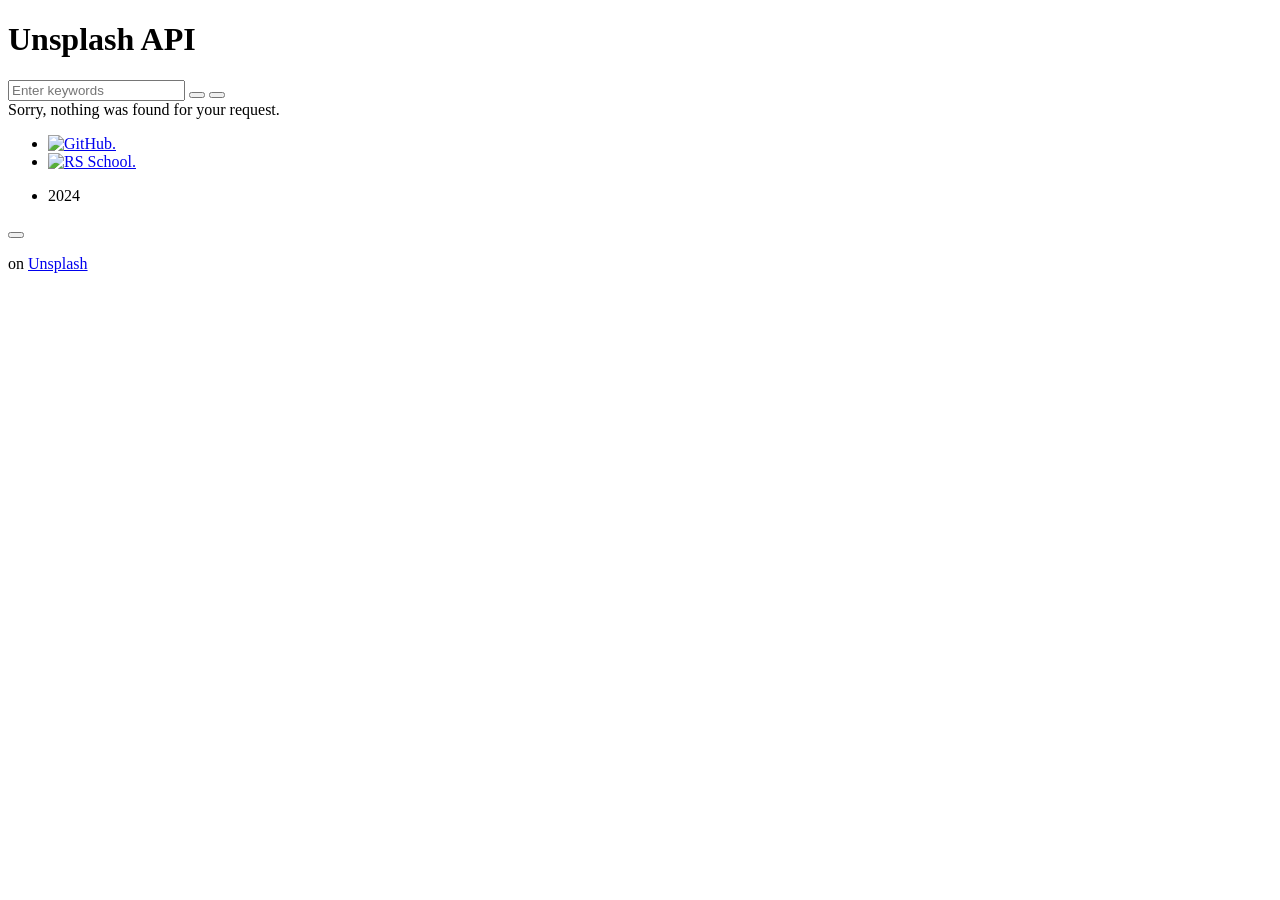
==== image-gallery/index.html @ a0848011 "feat: finish layout" ====
<!DOCTYPE html>
<html lang="en">

<head>
  <meta charset="UTF-8">
  <meta name="viewport" content="width=device-width, initial-scale=1.0">
  <title>Document</title>
  <link rel="preconnect" href="https://fonts.googleapis.com">
  <link rel="preconnect" href="https://fonts.gstatic.com" crossorigin>
  <link href="https://fonts.googleapis.com/css2?family=Raleway:ital,wght@0,100..900;1,100..900&display=swap"
    rel="stylesheet">
  <link rel="shortcut icon" href="./favicon.ico" type="image/x-icon">
  <link rel="stylesheet" href="./style.css">
</head>

<body>
  <div class="wrapper">
    <header class="header">
      <div class="container">
        <div class="header__heading">
          <h1>Unsplash API</h1>
        </div>
        <div class="header__search">
          <form class="form">
            <input type="text" id="search-input" placeholder="Enter keywords" autocomplete="off">
            <button class="header__reset-btn" type="reset" title="Reset" aria-label="Reset"></button>
            <button class="header__submit-btn" type="sumbit" id="search-button" title="Search" aria-label="Search">
            </button>
          </form>
        </div>
      </div>
    </header>
    <main class="main">
      <div class="container">
        <div class="gallery"></div>
        <span class="error-msg">Sorry, nothing was found for your request.</span>
      </div>
    </main>
    <footer class="footer">
      <div class="container">
        <ul class="footer__list">
          <li class="footer__item">
            <a href="https://github.com/MilaRut" class="footer__link">
              <img class="footer__img" src="./img/svg/github-white.svg" width="40" height="40" alt="GitHub.">
            </a>
          </li>
          <li class="footer__item">
            <a href="https://rs.school/courses/javascript-preschool-ru" class="footer__link">
              <div class="footer__img-wrapper">
                <img class="footer__img" src="./img/svg/rss-logo.svg" width="40" height="40" alt="RS School.">
              </div>
            </a>
          </li>
          <li class="footer__item">
            <p class="footer__date">2024</p>
          </li>
        </ul>
      </div>
    </footer>

    <div class="modal modal--preload">
      <div class="modal__wrapper">
        <div class="modal__overlay" data-close-modal></div>
        <div class="modal__content">
          <button class="modal__close-btn" type="button" aria-label="Закрыть окно." data-close-modal></button>
          <div class="modal__image"></div>
          <div class="modal__footer">
            <p class="modal__image-creds"></p>
            <p class="modal__copyright">on <a href="https://unsplash.com/" target="_blank">Unsplash</a></p>
          </div>
        </div>
      </div>
    </div>
  </div>


  <script src="./script.js"></script>
</body>

</html>
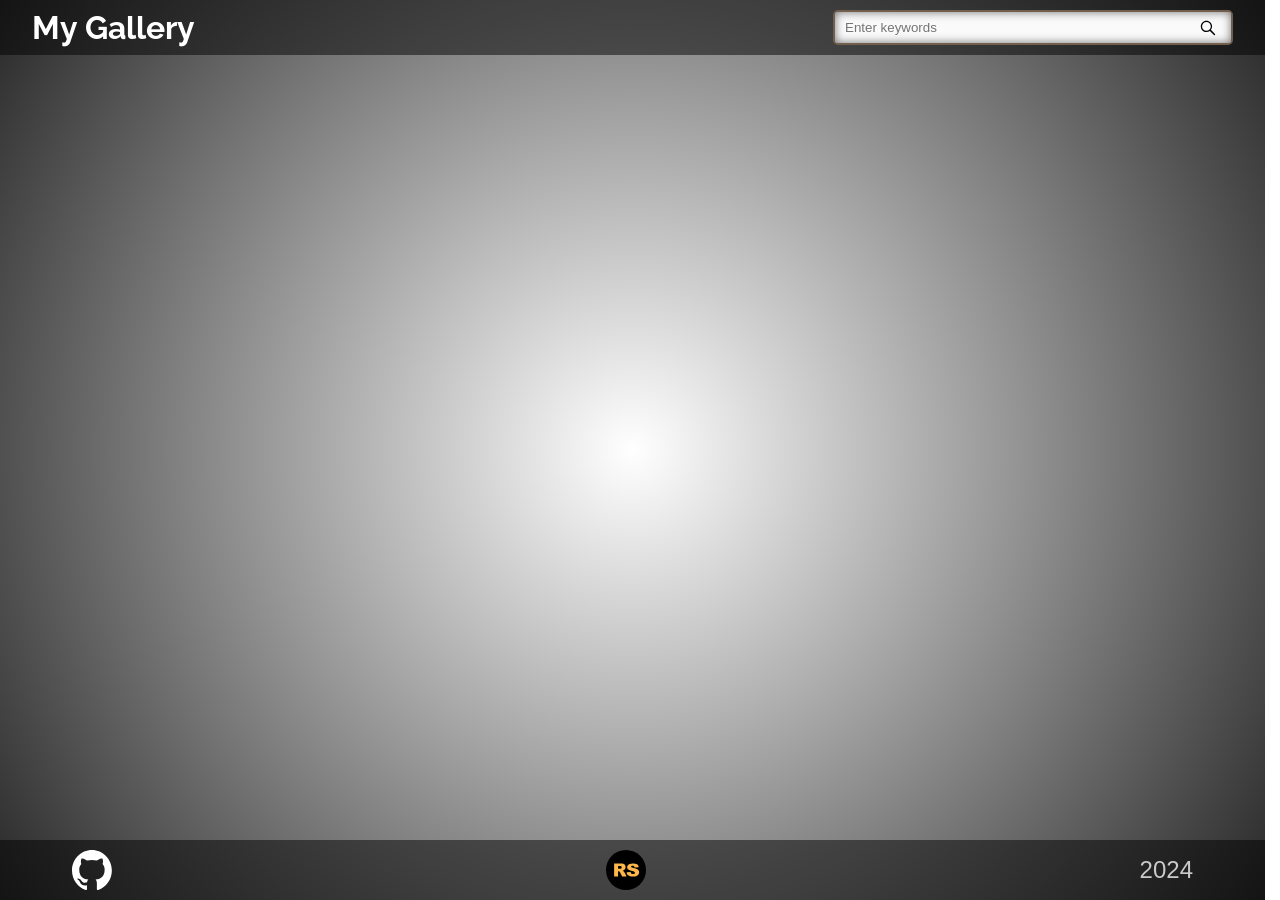
==== commit bcdad57c: "feat: add opengraph, fix typos, add lazy loading to img" ====
--- a/image-gallery/index.html
+++ b/image-gallery/index.html
@@ -4,7 +4,13 @@
 <head>
   <meta charset="UTF-8">
   <meta name="viewport" content="width=device-width, initial-scale=1.0">
-  <title>Document</title>
+  <title>Gallery</title>
+  <meta property="og:title" content="My Gallery" />
+  <meta property="og:description" content="Discover my photo gallery with tags searching.">
+  <meta property="og:image" content="./img/screenshot.png" />
+  <meta property="og:url" content="https://rolling-scopes-school.github.io/milarut-JSFEPRESCHOOL2024Q2/image-gallery/">
+  <meta property="og:type" content="website" />
+  <meta property="og:site_name" content="My Gallery">
   <link rel="preconnect" href="https://fonts.googleapis.com">
   <link rel="preconnect" href="https://fonts.gstatic.com" crossorigin>
   <link href="https://fonts.googleapis.com/css2?family=Raleway:ital,wght@0,100..900;1,100..900&display=swap"
@@ -18,13 +24,13 @@
     <header class="header">
       <div class="container">
         <div class="header__heading">
-          <h1>Unsplash API</h1>
+          <h1>My Gallery</h1>
         </div>
         <div class="header__search">
           <form class="form">
             <input type="text" id="search-input" placeholder="Enter keywords" autocomplete="off">
             <button class="header__reset-btn" type="reset" title="Reset" aria-label="Reset"></button>
-            <button class="header__submit-btn" type="sumbit" id="search-button" title="Search" aria-label="Search">
+            <button class="header__submit-btn" type="submit" id="search-button" title="Search" aria-label="Search">
             </button>
           </form>
         </div>
--- a/image-gallery/style.css
+++ b/image-gallery/style.css
@@ -0,0 +1,446 @@
+@import url("https://fonts.googleapis.com/css2?family=Raleway&display=swap");
+
+*,
+*::before,
+*::after {
+  margin: 0;
+  padding: 0;
+  box-sizing: border-box;
+  user-select: none;
+  outline: none;
+  -webkit-tap-highlight-color: transparent;
+}
+
+button {
+  background-color: transparent;
+  border: none;
+  display: flex;
+  align-items: center;
+  justify-content: center;
+  cursor: pointer;
+}
+
+html,
+body {
+  margin: 0;
+  padding: 0;
+  min-height: 100vh;
+  scroll-behavior: smooth;
+  scrollbar-gutter: stable;
+}
+
+html {
+  font-style: normal;
+  font-weight: 400;
+  font-size: 16px;
+  line-height: 24px;
+  font-family: "Raleway", "Arial", sans-serif;
+  color: #ffffff;
+  -webkit-font-smoothing: antialiased;
+  -moz-osx-font-smoothing: grayscale;
+  text-rendering: optimizeLegibility;
+}
+
+body {
+  width: 100%;
+  height: 100%;
+  background: rgb(184,184,184);
+  background: radial-gradient(circle, rgba(184,184,184,0) 0%, rgba(40,40,40,1) 100%);
+}
+
+img {
+  display: block;
+  max-width: 100%;
+}
+
+.wrapper {
+  position: relative;
+  display: flex;
+  flex-direction: column;
+  min-height: 100vh;
+  /* stylelint-disable-next-line */
+  min-height: calc(100 * var(--vh, 1vh));
+}
+
+.container {
+  width: 100%;
+  max-width: 1440px;
+  margin: 0 auto;
+  padding: 0 60px;
+  display: flex;
+  align-items: center;
+  justify-content: center;
+  min-height: 100%;
+}
+
+.header,
+.footer {
+  flex-shrink: 0;
+}
+
+.main {
+  flex-grow: 1;
+  display: flex;
+  flex-direction: column;
+}
+
+.main .container {
+  flex-grow: 1;
+}
+
+.header {
+  padding: 10px 0;
+  background-color: rgba(0, 0, 0, 0.5);
+}
+
+.header .container {
+  display: flex;
+  justify-content: space-between;
+  align-items: center;
+}
+
+.header__search {
+  position: relative;
+  width: 100%;
+  max-width: 400px;
+}
+
+.header__search input {
+  width: 100%;
+  height: 35px;
+  padding: 0 10px;
+  border: 2px solid #000000;
+  background: #fafafa;
+  border-radius: 5px;
+  box-shadow: 0px 0px 10px 0px rgba(0, 0, 0, 0.55) inset;
+}
+
+.header__search input:focus {
+  border-color: #725e4d;
+}
+
+.header__reset-btn {
+  display: none;
+  position: absolute;
+  top: 50%;
+  transform: translateY(-50%);
+  right: 40px;
+  width: 20px;
+  height: 20px;
+  transition: opacity 0.3s ease-in;
+}
+
+.header__reset-btn.is-focused {
+  display: block;
+}
+
+.header__reset-btn::after,
+.header__reset-btn::before {
+  position: absolute;
+  content: "";
+  top: 50%;
+  left: 50%;
+  width: 70%;
+  height: 1px;
+  background-color: #000000;
+}
+
+.header__reset-btn::before {
+  transform: translate(-50%, -50%) rotate(-45deg);
+}
+
+.header__reset-btn::after {
+  transform: translate(-50%, -50%) rotate(45deg);
+}
+
+.header__reset-btn:hover {
+  opacity: 0.5;
+}
+
+.header__submit-btn {
+  position: absolute;
+  top: 50%;
+  transform: translateY(-50%);
+  right: 15px;
+  width: 20px;
+  height: 20px;
+  background: url("./img/svg/icon-search.svg") center no-repeat;
+  background-size: cover;
+  transition: opacity 0.3s ease-in;
+}
+
+.header__submit-btn:hover {
+  opacity: 0.5;
+}
+
+.gallery {
+  display: grid;
+  grid-template-columns: repeat(4, 1fr);
+  gap: 10px;
+  padding: 20px 0;
+}
+
+.image-wrapper {
+  border-radius: 7px;
+  overflow: hidden;
+}
+
+.image-wrapper img {
+  width: 100%;
+  height: 100%;
+  object-fit: cover;
+  cursor: pointer;
+}
+
+.error-msg {
+  display: none;
+}
+
+.error-msg.is-visible {
+  display: block;
+  font-size: 24px;
+  color: #000000;
+}
+
+.footer {
+  position: relative;
+  padding: 10px 0;
+  flex-shrink: 0;
+  background-color: rgba(0, 0, 0, 0.5);
+  z-index: 100;
+}
+
+.footer__list {
+  width: 100%;
+  list-style: none;
+  display: flex;
+  align-items: center;
+  justify-content: space-between;
+  gap: 40px;
+  padding: 0 40px;
+}
+
+.footer__link {
+  display: flex;
+  align-items: center;
+  justify-content: center;
+  gap: 10px;
+}
+
+.footer__date,
+.footer__link {
+  font-family: sans-serif;
+  font-size: 24px;
+  color: #c9c9c9;
+  text-decoration: none;
+}
+
+.footer__link:hover {
+  opacity: 0.6;
+}
+
+.modal {
+  position: fixed;
+  top: 0;
+  right: 0;
+  bottom: 0;
+  left: 0;
+  z-index: 1000;
+  display: -webkit-box;
+  display: -ms-flexbox;
+  display: flex;
+  -webkit-box-orient: vertical;
+  -webkit-box-direction: normal;
+  -ms-flex-direction: column;
+  flex-direction: column;
+  overflow-y: auto;
+  -webkit-overflow-scrolling: touch;
+  background-color: rgba(0, 0, 0, 0.3);
+  -webkit-transform: scale(1.2);
+  -ms-transform: scale(1.2);
+  transform: scale(1.2);
+  visibility: hidden;
+  opacity: 0;
+  -webkit-transition: opacity 0.6s cubic-bezier(0.55, 0, 0.1, 1), visibility 0.6s cubic-bezier(0.55, 0, 0.1, 1), -webkit-transform 0.6s cubic-bezier(0.55, 0, 0.1, 1);
+  transition: opacity 0.6s cubic-bezier(0.55, 0, 0.1, 1), visibility 0.6s cubic-bezier(0.55, 0, 0.1, 1), -webkit-transform 0.6s cubic-bezier(0.55, 0, 0.1, 1);
+  transition: opacity 0.6s cubic-bezier(0.55, 0, 0.1, 1), transform 0.6s cubic-bezier(0.55, 0, 0.1, 1), visibility 0.6s cubic-bezier(0.55, 0, 0.1, 1);
+  transition: opacity 0.6s cubic-bezier(0.55, 0, 0.1, 1), transform 0.6s cubic-bezier(0.55, 0, 0.1, 1), visibility 0.6s cubic-bezier(0.55, 0, 0.1, 1), -webkit-transform 0.6s cubic-bezier(0.55, 0, 0.1, 1);
+  pointer-events: none;
+  -ms-overflow-style: none;
+  scrollbar-width: none;
+}
+
+.modal::-webkit-scrollbar {
+  display: none;
+}
+
+.modal__wrapper {
+  position: relative;
+  display: -webkit-box;
+  display: -ms-flexbox;
+  display: flex;
+  -ms-flex-negative: 0;
+  flex-shrink: 0;
+  -webkit-box-pack: center;
+  -ms-flex-pack: center;
+  justify-content: center;
+  -webkit-box-align: center;
+  -ms-flex-align: center;
+  align-items: center;
+  width: 100%;
+  min-height: 100%;
+  padding: 60px 40px;
+}
+
+.modal__overlay {
+  position: absolute;
+  top: 0;
+  left: 0;
+  width: 100%;
+  height: 100%;
+  cursor: pointer;
+  background: rgba(0, 0, 0, 0.4);
+}
+
+.modal__content {
+  position: relative;
+  width: 100%;
+  max-width: 900px;
+  padding: 40px 40px 20px;
+  background-color: #ffffff;
+  -webkit-box-shadow: 0px 0px 25px 0px #000000;
+  box-shadow: 0px 0px 25px 0px #000000;
+  border-radius: 10px;
+}
+
+.modal__close-btn {
+  position: absolute;
+  top: 2px;
+  right: 2px;
+  z-index: 1;
+  width: 40px;
+  height: 40px;
+  padding: 0;
+  border: none;
+  background: rgba(255, 255, 255, 0);
+  cursor: pointer;
+  -webkit-transition: opacity 0.3s ease;
+  transition: opacity 0.3s ease;
+}
+
+.modal__close-btn::after,
+.modal__close-btn::before {
+  position: absolute;
+  content: "";
+  top: 50%;
+  left: 50%;
+  width: 80%;
+  height: 2px;
+  background-color: #000000;
+}
+
+.modal__close-btn::before {
+  transform: translate(-50%, -50%) rotate(-45deg);
+}
+
+.modal__close-btn::after {
+  transform: translate(-50%, -50%) rotate(45deg);
+}
+
+.modal__close-btn:hover {
+  opacity: 0.5;
+}
+
+.modal--responsive .modal__content {
+  width: 100%;
+}
+
+.modal--preload {
+  -webkit-transition: none;
+  transition: none;
+}
+
+.modal.is-active {
+  -webkit-transform: scale(1);
+  -ms-transform: scale(1);
+  transform: scale(1);
+  visibility: visible;
+  opacity: 1;
+  pointer-events: auto;
+}
+
+.modal__image {
+  border-radius: 8px;
+  overflow: hidden;
+  margin-bottom: 10px;
+}
+
+.modal__image img {
+  width: 100%;
+  object-fit: cover;
+}
+
+.modal__footer {
+  display: flex;
+  align-items: center;
+  justify-content: space-between;
+}
+
+.modal__footer p,
+.modal__footer a {
+  color: #000000;
+  transition: opacity 0.3s ease-in;
+}
+
+.modal__footer a:hover {
+  opacity: 0.5;
+}
+
+
+@media (max-width: 1439px) {
+  .container {
+    padding: 0 32px;
+  }
+
+  .gallery {
+    grid-template-columns: repeat(3, 1fr);
+    gap: 10px;
+  }
+}
+
+@media (max-width: 1023px) {
+  .container {
+    padding: 0 24px;
+  }
+
+  .gallery {
+    grid-template-columns: repeat(2, 1fr);
+    gap: 10px;
+  }
+}
+
+@media (max-width: 767px) {
+  .container {
+    padding: 0 16px;
+  }
+
+  .header .container {
+    flex-direction: column;
+    justify-content: center;
+    gap: 10px;
+  }
+
+  .gallery {
+    grid-template-columns: 1fr;
+    gap: 10px;
+    padding: 10px 0;
+  }
+
+  .modal__wrapper {
+    padding: 10px;
+  }
+
+  .modal__content {
+    padding: 40px 10px 10px;
+  }
+}
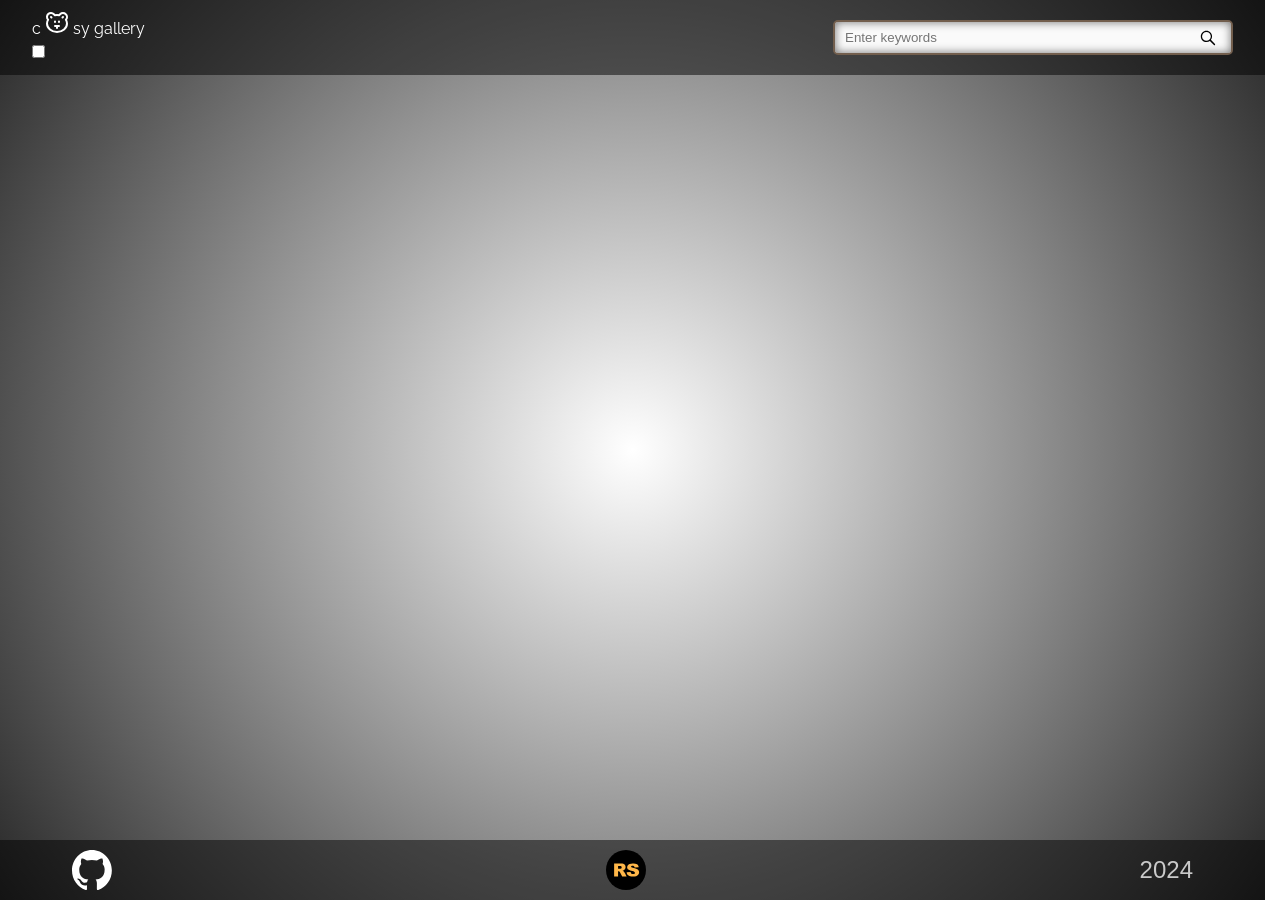
==== commit 97585c40: "feat: add logo, change title" ====
--- a/image-gallery/index.html
+++ b/image-gallery/index.html
@@ -4,13 +4,14 @@
 <head>
   <meta charset="UTF-8">
   <meta name="viewport" content="width=device-width, initial-scale=1.0">
-  <title>Gallery</title>
-  <meta property="og:title" content="My Gallery" />
-  <meta property="og:description" content="Discover my photo gallery with tags searching.">
-  <meta property="og:image" content="./img/screenshot.png" />
+  <title>Cosy Gallery</title>
+  <meta property="og:type" content="website">
+  <meta property="og:title" content="My Gallery">
+  <meta property="og:description" content="Discover my photo gallery with tags searching">
   <meta property="og:url" content="https://rolling-scopes-school.github.io/milarut-JSFEPRESCHOOL2024Q2/image-gallery/">
-  <meta property="og:type" content="website" />
-  <meta property="og:site_name" content="My Gallery">
+  <meta property="og:image"
+    content="https://rolling-scopes-school.github.io/milarut-JSFEPRESCHOOL2024Q2/image-gallery/img/screenshot.png">
+  <meta property="og:site_name" content="Cosy Gallery">
   <link rel="preconnect" href="https://fonts.googleapis.com">
   <link rel="preconnect" href="https://fonts.gstatic.com" crossorigin>
   <link href="https://fonts.googleapis.com/css2?family=Raleway:ital,wght@0,100..900;1,100..900&display=swap"
@@ -24,7 +25,17 @@
     <header class="header">
       <div class="container">
         <div class="header__heading">
-          <h1>My Gallery</h1>
+          <p>c
+            <svg width="24" height="24" viewBox="0 0 24 24" fill="none" xmlns="http://www.w3.org/2000/svg">
+              <path
+                d="M6.00001 6.99999L6.50001 7.49999M18 6.99999L17.5 7.49999M10 12V11.5M14 12V11.5M14 16H10M12 16V18M20.8 4.19999C19.2 2.59999 16.7 2.59999 15.1 4.19999L14.1 5.19999C12.7085 4.98251 11.2916 4.98251 9.90001 5.19999L8.90001 4.19999C8.16404 3.43086 7.15267 2.9856 6.0884 2.96216C5.02413 2.93871 3.99414 3.33901 3.22501 4.07499C2.45588 4.81096 2.01062 5.82233 1.98718 6.8866C1.96374 7.95087 2.36404 8.98086 3.10001 9.74999C2.38478 10.8702 2.00324 12.1709 2.00001 13.5C2.00001 18.2 6.50001 22 12 22C17.5 22 22 18.2 22 13.5C22.0063 12.1539 21.6244 10.8345 20.9 9.69999C22.4 8.09999 22.4 5.69999 20.8 4.19999Z"
+                stroke="currentColor" stroke-width="2" stroke-linecap="round" stroke-linejoin="round" />
+            </svg>
+            sy gallery
+          </p>
+          <label class="header__theme-switcher">
+            <input type="checkbox" name="theme-switcher" id="theme-switcher">
+          </label>
         </div>
         <div class="header__search">
           <form class="form">
@@ -38,6 +49,20 @@
     </header>
     <main class="main">
       <div class="container">
+        <div class="loader">
+          <div class="loader__item"></div>
+          <div class="loader__item"></div>
+          <div class="loader__item"></div>
+          <div class="loader__item"></div>
+          <div class="loader__item"></div>
+          <div class="loader__item"></div>
+          <div class="loader__item"></div>
+          <div class="loader__item"></div>
+          <div class="loader__item"></div>
+          <div class="loader__item"></div>
+          <div class="loader__item"></div>
+          <div class="loader__item"></div>
+        </div>
         <div class="gallery"></div>
         <span class="error-msg">Sorry, nothing was found for your request.</span>
       </div>
--- a/image-gallery/style.css
+++ b/image-gallery/style.css
@@ -86,6 +86,7 @@
 
 .main .container {
   flex-grow: 1;
+  flex-direction: column;
 }
 
 .header {
@@ -171,6 +172,34 @@
 
 .header__submit-btn:hover {
   opacity: 0.5;
+}
+
+.loader {
+  display: grid;
+  grid-template-columns: repeat(4, 1fr);
+  width: 100%;
+  gap: 10px;
+  padding: 20px 0;
+}
+
+.loader__item {
+  position: relative;
+  width: 100%;
+  height: 220px;
+  background-color: #343434;
+  border-radius: 7px;
+  overflow: hidden;
+}
+
+.loader__item::after {
+  position: absolute;
+  content: "";
+  top: 0;
+  left: 0;
+  width: 100%;
+  height: 100%;
+  background: linear-gradient(to right, rgba(229, 172, 142, 0), rgb(83, 83, 83, 0.5) 50%, rgba(229, 172, 142, 0) 100%);
+  animation: slide 1s infinite linear;
 }
 
 .gallery {
@@ -402,6 +431,7 @@
     padding: 0 32px;
   }
 
+  .loader,
   .gallery {
     grid-template-columns: repeat(3, 1fr);
     gap: 10px;
@@ -413,6 +443,7 @@
     padding: 0 24px;
   }
 
+  .loader,
   .gallery {
     grid-template-columns: repeat(2, 1fr);
     gap: 10px;
@@ -430,6 +461,7 @@
     gap: 10px;
   }
 
+  .loader,
   .gallery {
     grid-template-columns: 1fr;
     gap: 10px;
@@ -443,4 +475,16 @@
   .modal__content {
     padding: 40px 10px 10px;
   }
+}
+
+@keyframes slide {
+  0% {
+    transform: translateX(-100%);
+  }
+  50% {
+    transform: translateX(0);
+  }
+  100% {
+    transform: translateX(100%);
+  }
 }
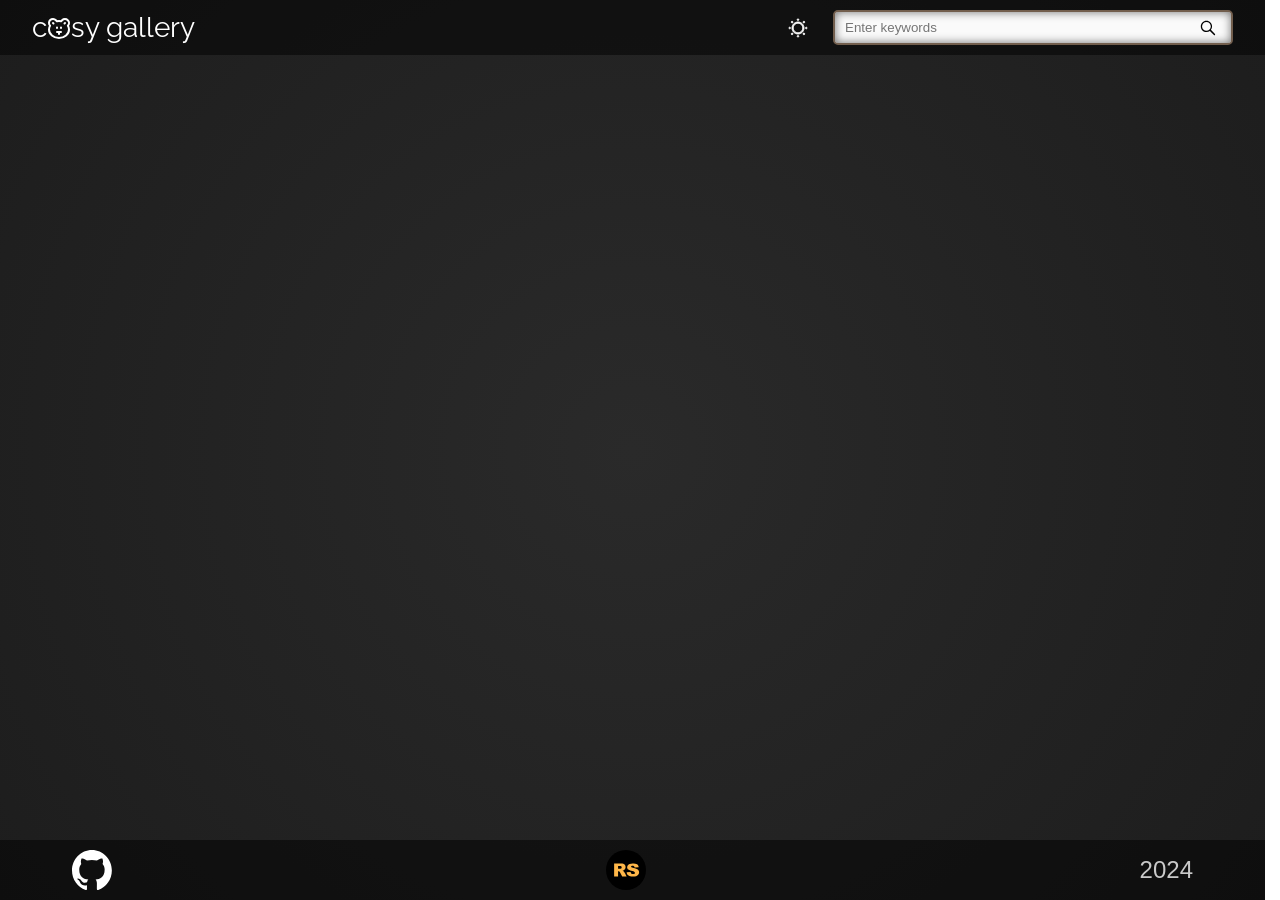
==== commit c388d362: "feat: update theme switcher, add animation to logo" ====
--- a/image-gallery/index.html
+++ b/image-gallery/index.html
@@ -35,6 +35,23 @@
           </p>
           <label class="header__theme-switcher">
             <input type="checkbox" name="theme-switcher" id="theme-switcher">
+            <span class="moon">
+              <svg width="22" height="22" viewBox="0 0 22 22" fill="none" xmlns="http://www.w3.org/2000/svg">
+                <path
+                  d="M11.4599 21.7501C11.2899 21.7501 11.1199 21.7501 10.9499 21.7401C5.34995 21.4901 0.669948 16.9801 0.279948 11.4801C-0.0600516 6.76011 2.66995 2.35011 7.06995 0.500114C8.31995 -0.0198852 8.97995 0.380114 9.25995 0.670114C9.53995 0.950114 9.92995 1.60011 9.40995 2.79011C8.94995 3.85011 8.71995 4.98011 8.72995 6.14011C8.74995 10.5701 12.4299 14.3301 16.9199 14.5101C17.5699 14.5401 18.2099 14.4901 18.8299 14.3801C20.1499 14.1401 20.6999 14.6701 20.9099 15.0101C21.1199 15.3501 21.3599 16.0801 20.5599 17.1601C18.4399 20.0601 15.0699 21.7501 11.4599 21.7501ZM1.76995 11.3701C2.10995 16.1301 6.16995 20.0301 11.0099 20.2401C14.2999 20.4001 17.4199 18.9001 19.3399 16.2801C19.4899 16.0701 19.5599 15.9201 19.5899 15.8401C19.4999 15.8301 19.3399 15.8201 19.0899 15.8701C18.3599 16.0001 17.5999 16.0501 16.8499 16.0201C11.5699 15.8101 7.24995 11.3801 7.21995 6.16011C7.21995 4.78011 7.48995 3.45011 8.03995 2.20011C8.13995 1.98011 8.15995 1.83011 8.16995 1.75011C8.07995 1.75011 7.91995 1.77011 7.65995 1.88011C3.84995 3.48011 1.48995 7.30011 1.76995 11.3701Z"
+                  fill="#1D1D1D" />
+              </svg>
+            </span>
+            <span class="sun">
+              <svg width="24" height="24" viewBox="0 0 24 24" fill="none" xmlns="http://www.w3.org/2000/svg">
+                <path
+                  d="M12 19.25C8 19.25 4.75 16 4.75 12C4.75 8 8 4.75 12 4.75C16 4.75 19.25 8 19.25 12C19.25 16 16 19.25 12 19.25ZM12 6.25C8.83 6.25 6.25 8.83 6.25 12C6.25 15.17 8.83 17.75 12 17.75C15.17 17.75 17.75 15.17 17.75 12C17.75 8.83 15.17 6.25 12 6.25Z"
+                  fill="#FAFAFA" />
+                <path
+                  d="M12 22.96C11.45 22.96 11 22.55 11 22V21.92C11 21.37 11.45 20.92 12 20.92C12.55 20.92 13 21.37 13 21.92C13 22.47 12.55 22.96 12 22.96ZM19.14 20.14C18.88 20.14 18.63 20.04 18.43 19.85L18.3 19.72C17.91 19.33 17.91 18.7 18.3 18.31C18.69 17.92 19.32 17.92 19.71 18.31L19.84 18.44C20.23 18.83 20.23 19.46 19.84 19.85C19.65 20.04 19.4 20.14 19.14 20.14ZM4.86 20.14C4.6 20.14 4.35 20.04 4.15 19.85C3.76 19.46 3.76 18.83 4.15 18.44L4.28 18.31C4.67 17.92 5.3 17.92 5.69 18.31C6.08 18.7 6.08 19.33 5.69 19.72L5.56 19.85C5.37 20.04 5.11 20.14 4.86 20.14ZM22 13H21.92C21.37 13 20.92 12.55 20.92 12C20.92 11.45 21.37 11 21.92 11C22.47 11 22.96 11.45 22.96 12C22.96 12.55 22.55 13 22 13ZM2.08 13H2C1.45 13 1 12.55 1 12C1 11.45 1.45 11 2 11C2.55 11 3.04 11.45 3.04 12C3.04 12.55 2.63 13 2.08 13ZM19.01 5.99C18.75 5.99 18.5 5.89 18.3 5.7C17.91 5.31 17.91 4.68 18.3 4.29L18.43 4.16C18.82 3.77 19.45 3.77 19.84 4.16C20.23 4.55 20.23 5.18 19.84 5.57L19.71 5.7C19.52 5.89 19.27 5.99 19.01 5.99ZM4.99 5.99C4.73 5.99 4.48 5.89 4.28 5.7L4.15 5.56C3.76 5.17 3.76 4.54 4.15 4.15C4.54 3.76 5.17 3.76 5.56 4.15L5.69 4.28C6.08 4.67 6.08 5.3 5.69 5.69C5.5 5.89 5.24 5.99 4.99 5.99ZM12 3.04C11.45 3.04 11 2.63 11 2.08V2C11 1.45 11.45 1 12 1C12.55 1 13 1.45 13 2C13 2.55 12.55 3.04 12 3.04Z"
+                  fill="#FAFAFA" />
+              </svg>
+            </span>
           </label>
         </div>
         <div class="header__search">
--- a/image-gallery/style.css
+++ b/image-gallery/style.css
@@ -45,7 +45,7 @@
   width: 100%;
   height: 100%;
   background: rgb(184,184,184);
-  background: radial-gradient(circle, rgba(184,184,184,0) 0%, rgba(40,40,40,1) 100%);
+  background: radial-gradient(circle, #2a2a2a 0%, #1d1d1d);
 }
 
 img {
@@ -87,6 +87,7 @@
 .main .container {
   flex-grow: 1;
   flex-direction: column;
+  justify-content: flex-start;
 }
 
 .header {
@@ -98,6 +99,68 @@
   display: flex;
   justify-content: space-between;
   align-items: center;
+}
+
+.header__heading {
+  display: flex;
+  width: 100%;
+  justify-content: center;
+  align-items: center;
+}
+
+.header__heading svg {
+  stroke: #ffffff;
+}
+
+.header__heading p:hover svg {
+ animation: shake 0.2s ease-in-out forwards;
+ animation-iteration-count: 3;
+}
+
+.header__heading p {
+  display: flex;
+  align-items: center;
+  font-size: 28px;
+}
+
+.header__theme-switcher {
+  display: flex;
+  margin-left: auto;
+  margin-right: 20px;
+  cursor: pointer;
+  width: 30px;
+  height: 30px;
+  border-radius: 50%;
+  padding: 5px;
+}
+
+.header__theme-switcher span {
+  width: 100%;
+  height: 100%;
+}
+
+.header__theme-switcher svg {
+  width: 100%;
+  height: 100%;
+}
+
+.header__theme-switcher:hover svg {
+  filter: drop-shadow(0 0 4px #b6b6b6);
+}
+
+.header__theme-switcher .moon {
+  display: none;
+}
+
+.header__theme-switcher .sun {
+  display: block;
+}
+
+.header__theme-switcher input[type="checkbox"] {
+  position: absolute;
+  opacity: 0;
+  width: 1px;
+  height: 1px;
 }
 
 .header__search {
@@ -113,7 +176,7 @@
   border: 2px solid #000000;
   background: #fafafa;
   border-radius: 5px;
-  box-shadow: 0px 0px 10px 0px rgba(0, 0, 0, 0.55) inset;
+  box-shadow: 0 0 10px 0 rgba(0, 0, 0, 0.55) inset;
 }
 
 .header__search input:focus {
@@ -228,7 +291,7 @@
 .error-msg.is-visible {
   display: block;
   font-size: 24px;
-  color: #000000;
+  color: #ffffff;
 }
 
 .footer {
@@ -336,9 +399,9 @@
   width: 100%;
   max-width: 900px;
   padding: 40px 40px 20px;
-  background-color: #ffffff;
-  -webkit-box-shadow: 0px 0px 25px 0px #000000;
-  box-shadow: 0px 0px 25px 0px #000000;
+  background-color: #353535;
+  -webkit-box-shadow: 0 0 25px 0 #000000;
+  box-shadow: 0 0 25px 0 #000000;
   border-radius: 10px;
 }
 
@@ -351,7 +414,7 @@
   height: 40px;
   padding: 0;
   border: none;
-  background: rgba(255, 255, 255, 0);
+  background: transparent;
   cursor: pointer;
   -webkit-transition: opacity 0.3s ease;
   transition: opacity 0.3s ease;
@@ -365,7 +428,7 @@
   left: 50%;
   width: 80%;
   height: 2px;
-  background-color: #000000;
+  background-color: #ffffff;
 }
 
 .modal__close-btn::before {
@@ -417,7 +480,7 @@
 
 .modal__footer p,
 .modal__footer a {
-  color: #000000;
+  color: #fafafa;
   transition: opacity 0.3s ease-in;
 }
 
@@ -425,6 +488,61 @@
   opacity: 0.5;
 }
 
+/* LIGHT THEME */
+
+
+body:has(#theme-switcher:checked) {
+  background: radial-gradient(circle, rgb(209 209 209) 0%, rgb(174 174 174) 100%);
+  color: #1d1d1d;
+}
+
+body:has(#theme-switcher:checked) .header,
+body:has(#theme-switcher:checked) .footer {
+  background-color: rgb(146 146 146 / 50%);
+}
+
+body:has(#theme-switcher:checked) .footer__date {
+  color: #1d1d1d;
+}
+
+body:has(#theme-switcher:checked) .header__heading svg {
+  stroke: #1d1d1d;
+}
+body:has(#theme-switcher:checked) .footer__item:first-child .footer__img {
+  filter: invert(1);
+}
+
+ body:has(#theme-switcher:checked)  .header__theme-switcher .sun {
+  display: none;
+}
+
+ body:has(#theme-switcher:checked)  .header__theme-switcher .moon {
+  display: block;
+}
+
+body:has(#theme-switcher:checked) .modal__content {
+  background-color: #ffffff;
+  -webkit-box-shadow: 0 0 25px 0 #000000;
+  box-shadow: 0 0 25px 0 #000000;
+}
+
+body:has(#theme-switcher:checked) .modal__close-btn::after,
+body:has(#theme-switcher:checked) .modal__close-btn::before {
+  background-color: #000000;
+}
+
+body:has(#theme-switcher:checked) .modal__footer p,
+body:has(#theme-switcher:checked) .modal__footer a {
+  color: #1d1d1d;
+}
+
+body:has(#theme-switcher:checked) .error-msg.is-visible {
+  color: #000000;
+}
+
+body:has(#theme-switcher:checked) .header__theme-switcher:hover svg {
+  filter: drop-shadow(0 0 4px #313131);
+}
 
 @media (max-width: 1439px) {
   .container {
@@ -481,10 +599,34 @@
   0% {
     transform: translateX(-100%);
   }
+
   50% {
     transform: translateX(0);
   }
+
   100% {
     transform: translateX(100%);
   }
+}
+
+@keyframes shake {
+  0% {
+    transform: rotate(0deg);
+  }
+  
+  25% {
+    transform: rotate(15deg);
+  }
+  
+  50% {
+    transform: rotate(0deg);
+  }
+  
+  75% {
+    transform: rotate(-15deg);
+  }
+
+  100% {
+    transform: rotate(0deg);
+  }
 }
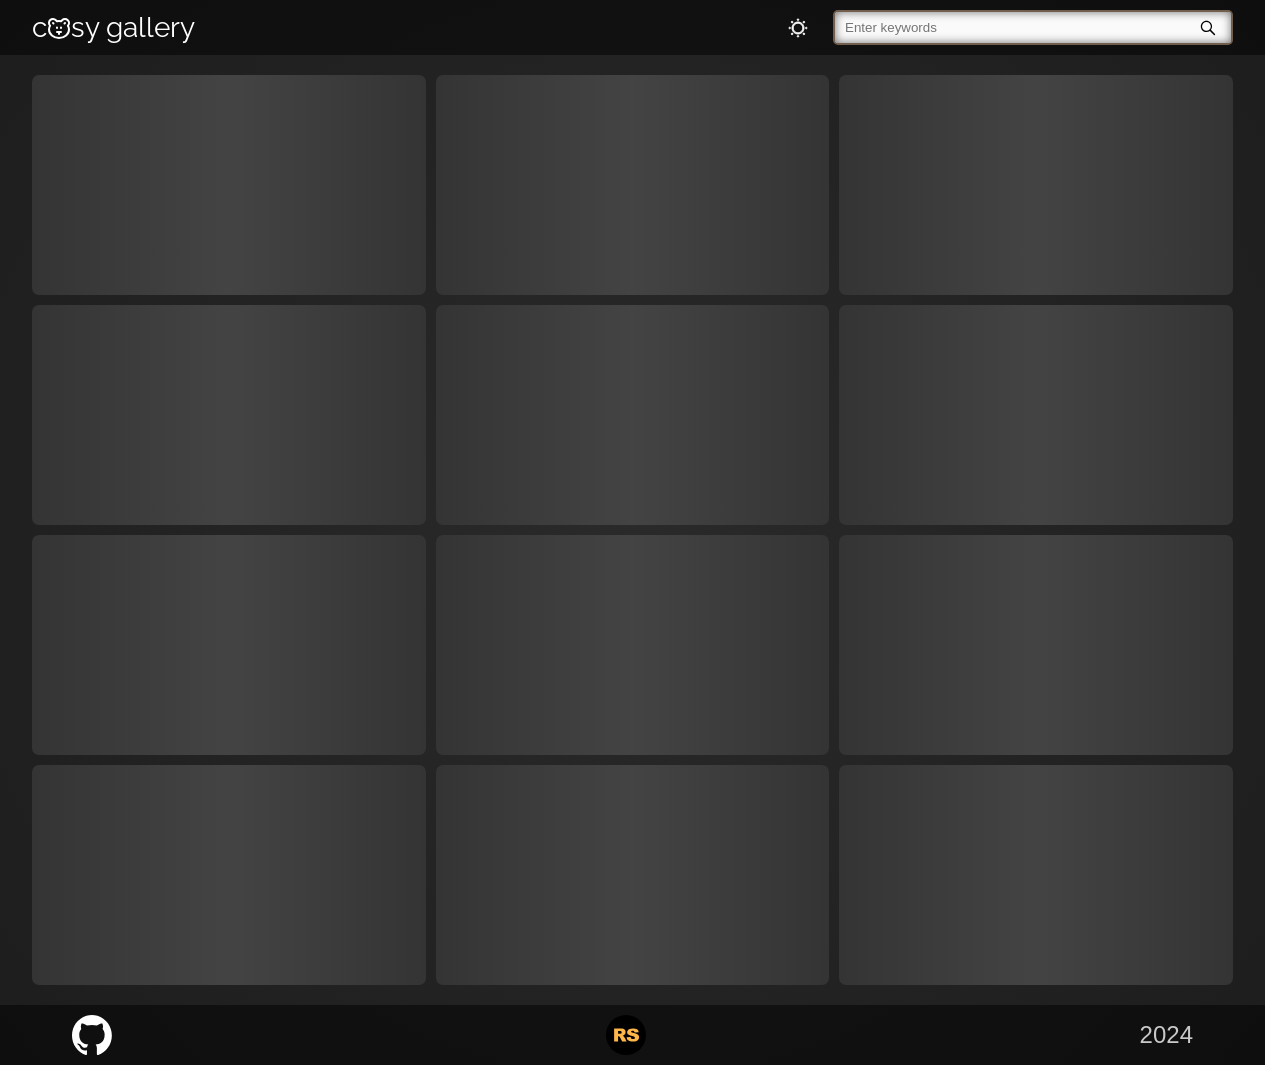
==== commit 682085b3: "add hover effect, show more button, slider in modal" ====
--- a/image-gallery/index.html
+++ b/image-gallery/index.html
@@ -21,6 +21,7 @@
 </head>
 
 <body>
+  <div class="hover-effect"></div>
   <div class="wrapper">
     <header class="header">
       <div class="container">
@@ -81,6 +82,9 @@
           <div class="loader__item"></div>
         </div>
         <div class="gallery"></div>
+        <button type="button" class="show-more">
+          <span>Show more</span>
+        </button>
         <span class="error-msg">Sorry, nothing was found for your request.</span>
       </div>
     </main>
@@ -114,7 +118,24 @@
           <div class="modal__image"></div>
           <div class="modal__footer">
             <p class="modal__image-creds"></p>
+            <p>♡ <span class="modal__likes"></span></p>
             <p class="modal__copyright">on <a href="https://unsplash.com/" target="_blank">Unsplash</a></p>
+          </div>
+          <div class="modal__controls">
+            <button class="modal__control modal__control--prev">
+              <svg width="24" height="24" viewBox="0 0 24 24" fill="none" xmlns="http://www.w3.org/2000/svg">
+                <path
+                  d="M15 20.67C14.81 20.67 14.62 20.6 14.47 20.45L7.95003 13.93C6.89003 12.87 6.89003 11.13 7.95003 10.07L14.47 3.55002C14.76 3.26002 15.24 3.26002 15.53 3.55002C15.82 3.84002 15.82 4.32002 15.53 4.61002L9.01003 11.13C8.53003 11.61 8.53003 12.39 9.01003 12.87L15.53 19.39C15.82 19.68 15.82 20.16 15.53 20.45C15.38 20.59 15.19 20.67 15 20.67Z"
+                  fill="currentColor" />
+              </svg>
+            </button>
+            <button class="modal__control modal__control--next">
+              <svg width="24" height="24" viewBox="0 0 24 24" fill="none" xmlns="http://www.w3.org/2000/svg">
+                <path
+                  d="M8.9101 20.67C8.7201 20.67 8.5301 20.6 8.3801 20.45C8.0901 20.16 8.0901 19.68 8.3801 19.39L14.9001 12.87C15.3801 12.39 15.3801 11.61 14.9001 11.13L8.3801 4.61002C8.0901 4.32002 8.0901 3.84002 8.3801 3.55002C8.6701 3.26002 9.1501 3.26002 9.4401 3.55002L15.9601 10.07C16.4701 10.58 16.7601 11.27 16.7601 12C16.7601 12.73 16.4801 13.42 15.9601 13.93L9.4401 20.45C9.2901 20.59 9.1001 20.67 8.9101 20.67Z"
+                  fill="currentColor" />
+              </svg>
+            </button>
           </div>
         </div>
       </div>
--- a/image-gallery/style.css
+++ b/image-gallery/style.css
@@ -273,8 +273,30 @@
 }
 
 .image-wrapper {
+  position: relative;
   border-radius: 7px;
   overflow: hidden;
+  aspect-ratio: 4 / 3;
+}
+
+.image-wrapper::after {
+  position: absolute;
+  content: "Click to open";
+  width: 60%;
+  height: 24px;
+  top: 0;
+  left: 50%;
+  transform: translate(-50%, -24px);
+  background-color: rgba(0, 0, 0, 0.5);
+  color: #ffffff;
+  font-size: 12px;
+  text-align: center;
+  border-radius: 0 0 10px 10px;
+  transition: transform 0.5s ease-in;
+}
+
+.image-wrapper:hover::after {
+  transform: translate(-50%, 0);
 }
 
 .image-wrapper img {
@@ -282,6 +304,10 @@
   height: 100%;
   object-fit: cover;
   cursor: pointer;
+}
+
+.image-wrapper:has(img.is-hidden) {
+  display: none;
 }
 
 .error-msg {
@@ -292,6 +318,51 @@
   display: block;
   font-size: 24px;
   color: #ffffff;
+}
+
+.show-more {
+  display: none;
+  position: relative;
+  align-items: center;
+  justify-content: center;
+  background-color: #ffb749;
+  min-width: 260px;
+  padding: 8px 16px;
+  border-radius: 8px;
+  margin-bottom: 20px;
+  cursor: pointer;
+  overflow: hidden;
+}
+
+.show-more span {
+  font-size: 18px;
+  font-weight: 700;
+  z-index: 100;
+}
+
+.show-more:hover {
+  background-color: #d3902d;
+}
+
+.show-more:hover::after {
+  position: absolute;
+  content: "";
+  top: 0;
+  left: 0;
+  width: 100%;
+  height: 100%;
+  transform: skew(10deg);
+  background: linear-gradient(to right, rgba(223, 223, 223, 0), rgba(235, 234, 234, 0.5) 50%, rgba(212, 206, 206, 0) 100%);
+  animation: slide 1s linear forwards;
+}
+
+.gallery:has(img.is-hidden) + .show-more {
+  display: flex;
+}
+
+.gallery:has(img.is-hidden) + .show-more.is-hidden,
+.show-more.is-hidden {
+  display: none;
 }
 
 .footer {
@@ -465,11 +536,18 @@
   border-radius: 8px;
   overflow: hidden;
   margin-bottom: 10px;
+  transition: opacity 0.3s ease;
+  opacity: 0;
 }
 
 .modal__image img {
   width: 100%;
+  aspect-ratio: 4 / 3;
   object-fit: cover;
+}
+
+.modal.is-active .modal__image {
+  opacity: 1;
 }
 
 .modal__footer {
@@ -484,12 +562,80 @@
   transition: opacity 0.3s ease-in;
 }
 
+.modal__footer p:has(.modal__likes) {
+  position: absolute;
+  top: 15px;
+  left: 40px;
+  font-size: 18px;
+  font-weight: 700;
+  line-height: 1;
+  margin-left: auto;
+  margin-right: 10px;
+}
+
+.modal__footer a {
+  text-decoration: underline;
+  text-underline-offset: 3px;
+}
+
 .modal__footer a:hover {
   opacity: 0.5;
 }
 
+.modal__controls {
+  display: flex;
+  justify-content: center;
+  gap: 40px;
+  align-items: center;
+  padding: 10px 0;
+}
+
+.modal__control {
+  width: 40px;
+  height: 40px;
+  background-color: transparent;
+  border: 1px solid #ffb749;
+  border-radius: 50%;
+  color: #ffb749;
+  font-size: 18px;
+  transition: all 0.3s ease-in;
+}
+
+.modal__control:hover {
+  background-color: #ffb749;
+  color: #000000;
+}
+
+.hover-effect {
+  display: none;
+  position: absolute;
+  width: 30px;
+  height: 30px;
+  border: 1px solid #ffb749;
+  border-radius: 50%;
+  pointer-events: none;
+  z-index: 100;
+  animation: pulsate 1s ease-in-out infinite;
+}
+
+.hover-effect::after {
+  position: absolute;
+  content: "";
+  top: 50%;
+  left: 50%;
+  transform: translate(-50%, -50%);
+  width: 24px;
+  height: 24px;
+  border: 1px solid #ffb749;
+  border-radius: 50%;
+  pointer-events: none;
+}
+
+.hover-effect.is-active {
+  display: block;
+}
+
 /* LIGHT THEME */
-
 
 body:has(#theme-switcher:checked) {
   background: radial-gradient(circle, rgb(209 209 209) 0%, rgb(174 174 174) 100%);
@@ -544,6 +690,11 @@
   filter: drop-shadow(0 0 4px #313131);
 }
 
+body:has(#theme-switcher:checked) .image-wrapper::after {
+  background-color: rgba(255, 255, 255, 0.5);
+  color: #000000;
+}
+
 @media (max-width: 1439px) {
   .container {
     padding: 0 32px;
@@ -569,6 +720,10 @@
 }
 
 @media (max-width: 767px) {
+  .hover-effect.is-active {
+    display: none;
+  }
+
   .container {
     padding: 0 16px;
   }
@@ -593,6 +748,19 @@
   .modal__content {
     padding: 40px 10px 10px;
   }
+
+  .modal__footer p,
+  .modal__footer a {
+    font-size: 14px;
+  }
+
+  .modal__footer p:has(.modal__likes) {
+    left: 10px;
+  }
+
+  .modal__controls {
+    gap: 10px;
+  }
 }
 
 @keyframes slide {
@@ -629,4 +797,15 @@
   100% {
     transform: rotate(0deg);
   }
+}
+
+@keyframes pulsate {
+  0% {
+    transform: scale(0);
+  }
+
+  100% {
+    transform: scale(1.1);
+  }
+  
 }
